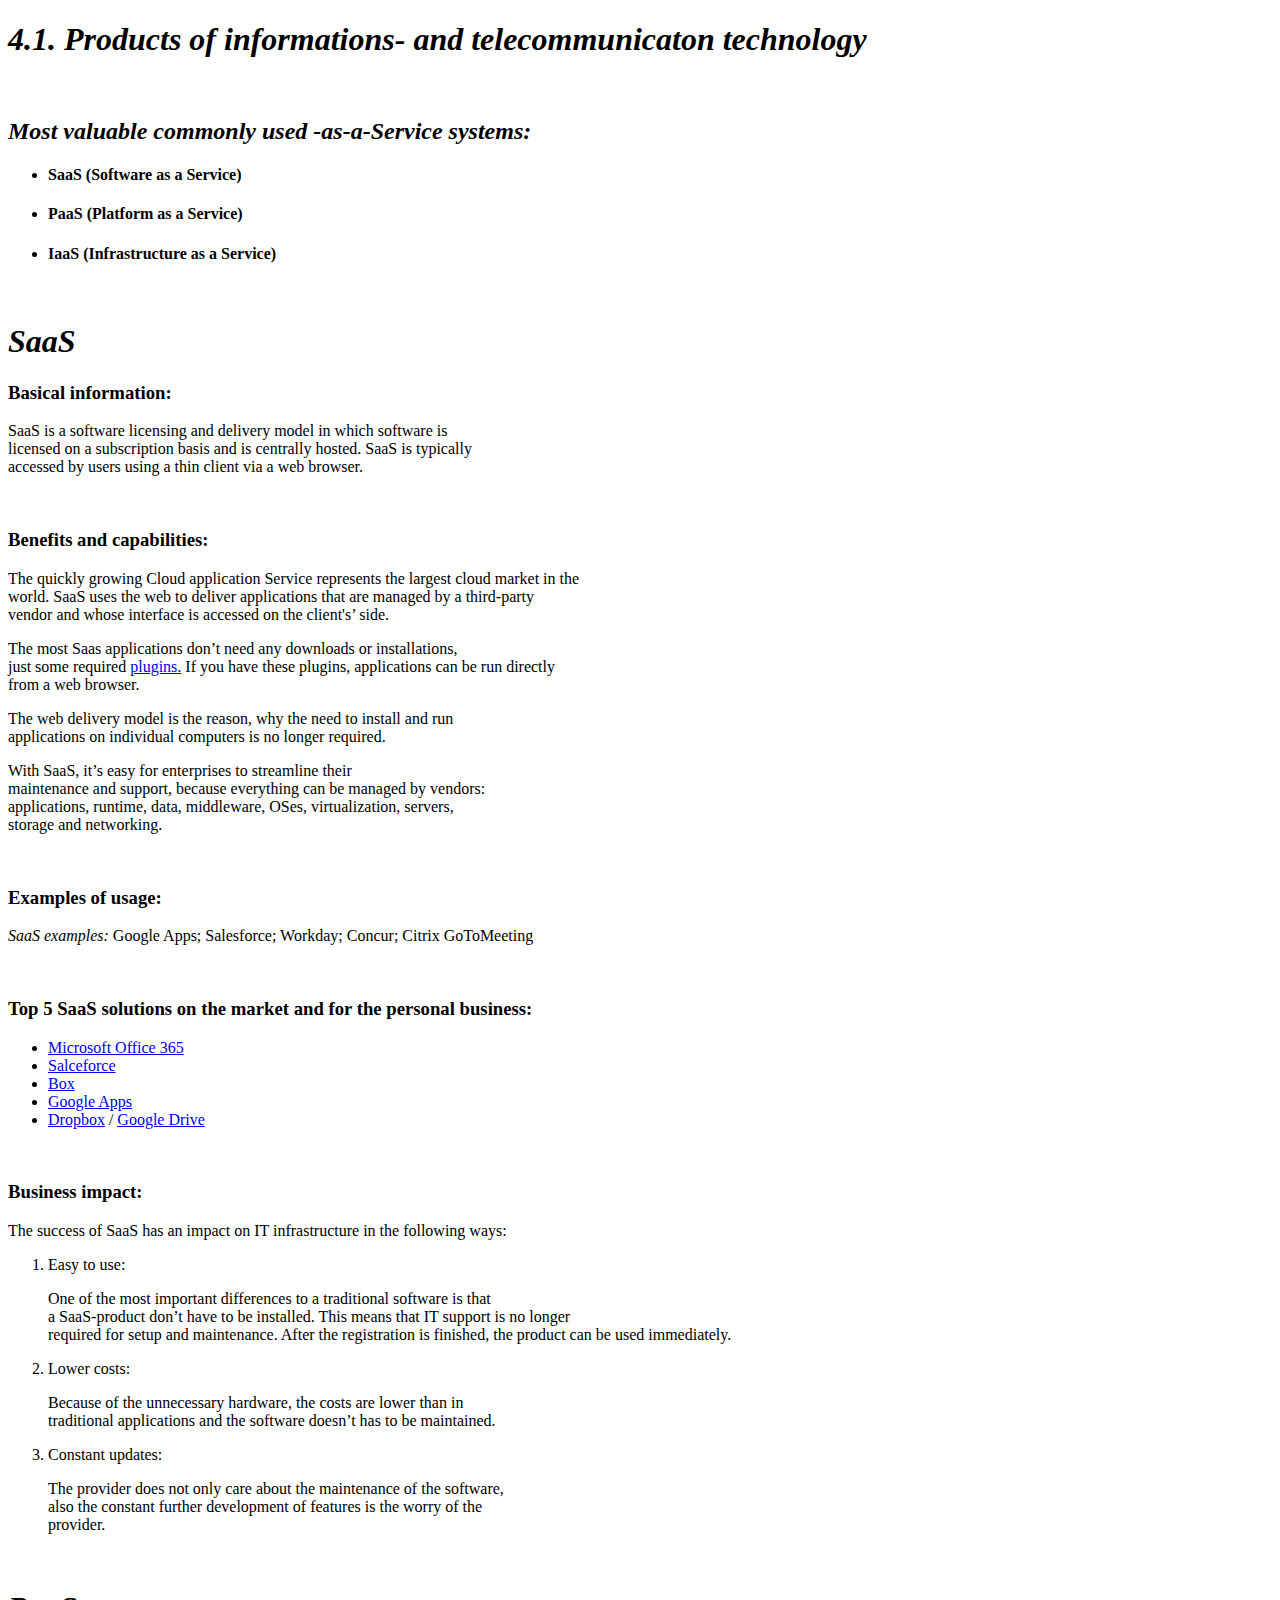
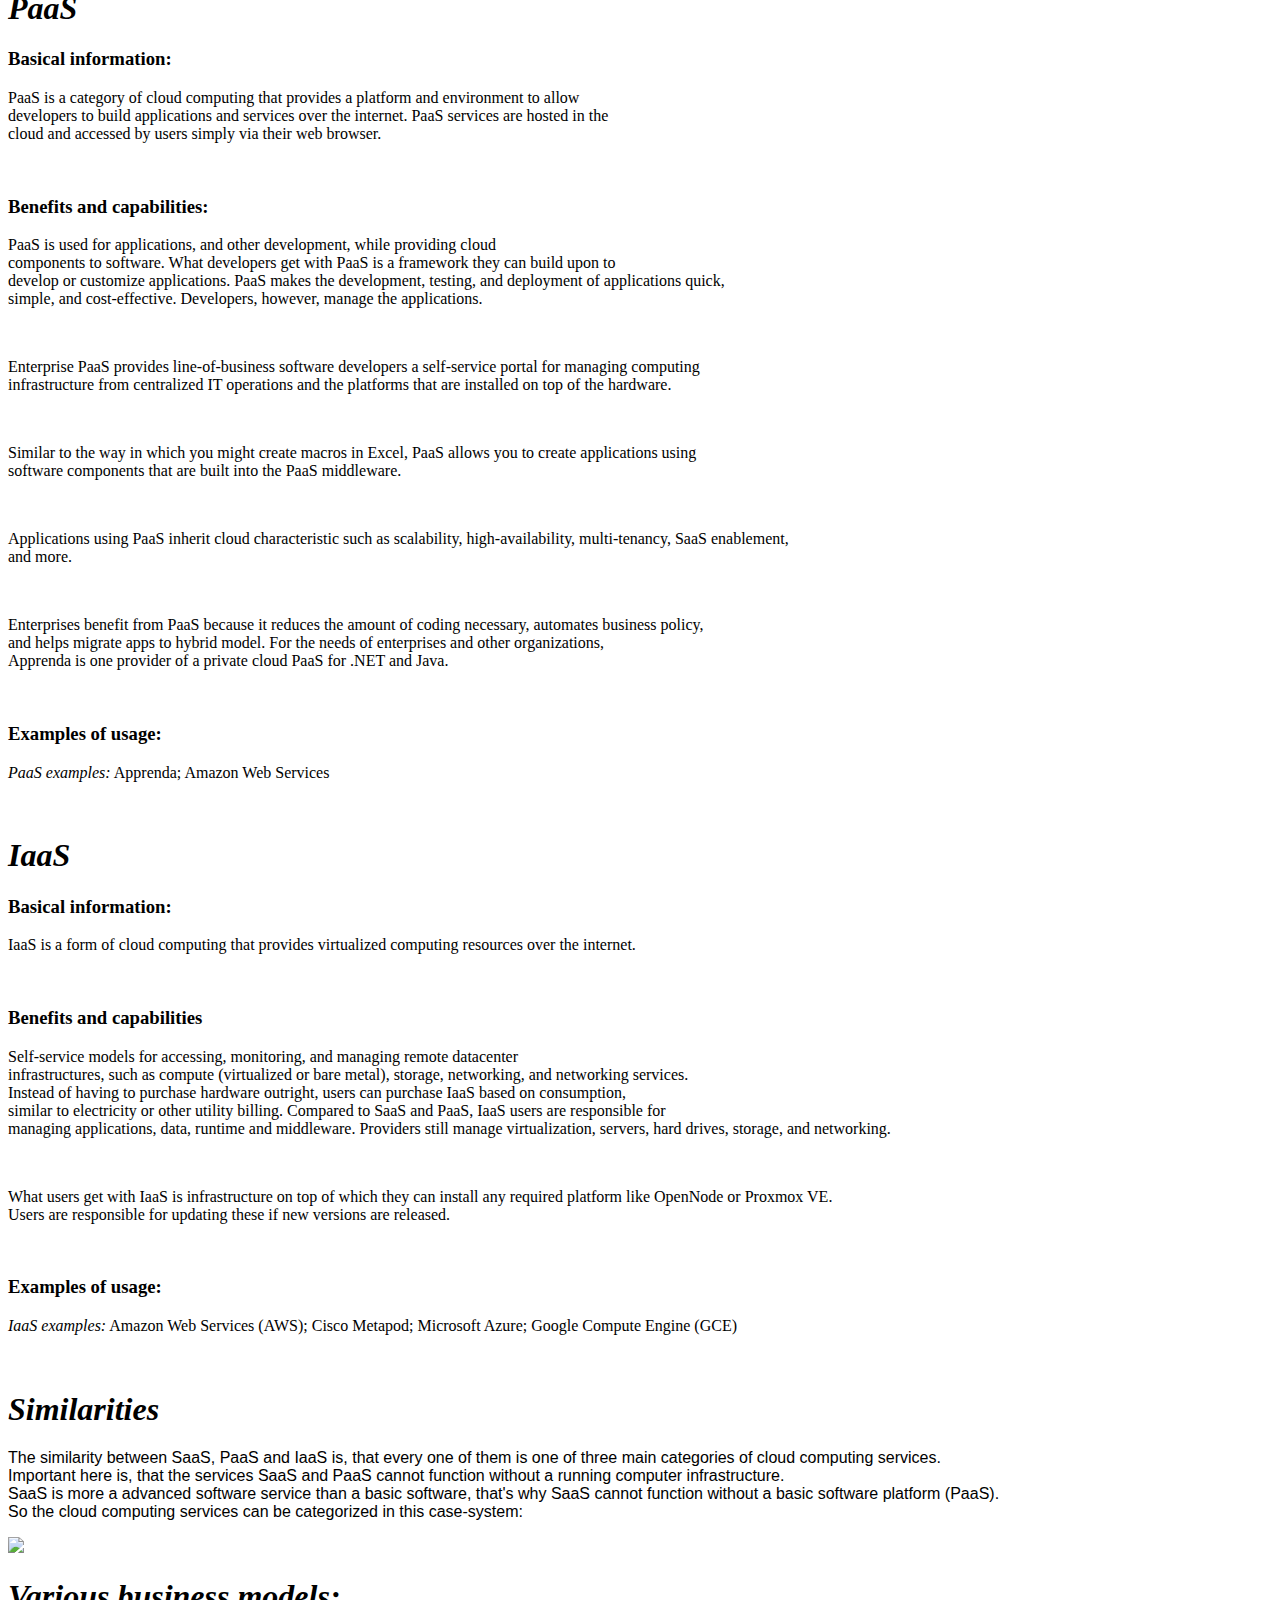
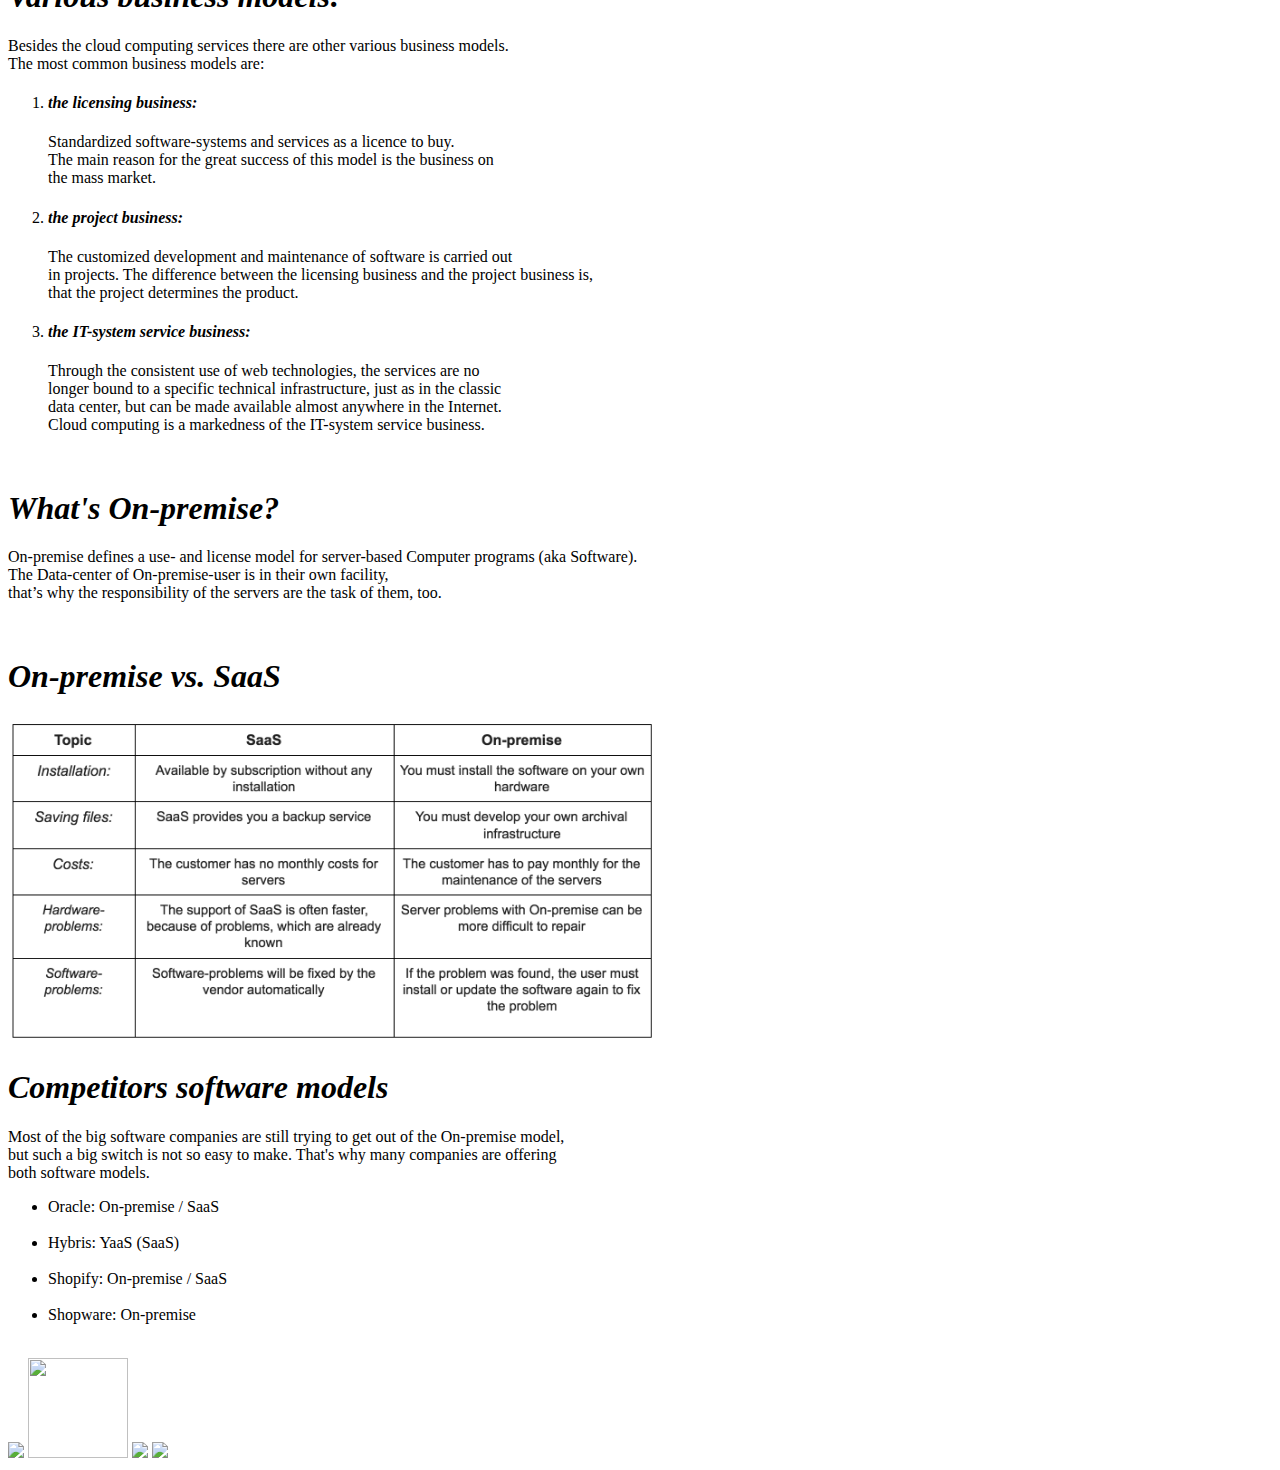
==== index.html @ 52d4cdb7 "fix url path" ====
<!DOCTYPE html>
<html>
<head>
  <title>PoITt</title>
</head>
<body>
  <i>
  <h1>4.1. Products of informations- and telecommunicaton technology</h1>
</i>
  <br>
  <i>
<h2>Most valuable commonly used -as-a-Service systems:</h2>
</i>
  <ul>
    <li>
      <h4>SaaS (Software as a Service)</h4>
    </li>
    <li>
      <h4>PaaS (Platform as a Service)</h4>
    </li>
    <li>
      <h4>IaaS (Infrastructure as a Service)</h4>
    </li>
  </ul>
  <br>
  <i>
    <h1>SaaS</h1>
  </i>
  <h3>Basical information:</h3>
  <p>
    SaaS is a software licensing and delivery model in which software is
    <br> licensed on a subscription basis and is centrally hosted. SaaS is typically
    <br> accessed by users using a thin client via a web browser.
  </p>
  <br>
  <h3>Benefits and capabilities:</h3>
  <p>The quickly growing Cloud application Service represents the largest cloud market in the
    <br> world. SaaS uses the web to deliver applications that are managed by a third-party
    <br> vendor and whose interface is accessed on the client's’ side.
  </p>
  <p>The most Saas applications don’t need any downloads or installations,
    <br> just some required
    <a href="https://codecanyon.net/tags/saas" target="_blank">plugins.</a> If you have these plugins, applications can be run directly
    <br> from a web browser.
    <br>
  </p>
  <p>The web delivery model is the reason, why the need to install and run
    <br> applications on individual computers is no longer required.
  </p>
  <p>With SaaS, it’s easy for enterprises to streamline their
    <br> maintenance and support, because everything can be managed by vendors:
    <br> applications, runtime, data, middleware, OSes, virtualization, servers,
    <br> storage and networking.
  </p>
  <br>
  <h3>Examples of usage:</h3>
  <p>
    <i>SaaS examples:</i> Google Apps; Salesforce; Workday; Concur; Citrix GoToMeeting
  </p>
  <br>
  <h3>Top 5 SaaS solutions on the market and for the personal business:</h3>
  <ul>
    <li>
      <a href="https://products.office.com/en-us/business/office-365-affiliate-program-buy-business-premium?irgwc=1&amp;clickid=VtD19bSMqVyxXkQx%3Ak27BUMmUkmzVuVrB1NCyQ0&amp;WT.mc_id=AID601174_AFF_27795_3327__190407" target="_blanc">Microsoft Office 365</a>
    </li>
    <li>
      <a href="https://www.salesforce.com/form/sem/sales_salesforce-b.jsp?gclid=Cj0KEQjwgJq-BRCFqcLW8_DU9agBEiQAz8Koh-Q355xET7tK0lw_9s1JDS_JWlYA6Y6AfY0wFV2fAu4aAvj-8P8HAQ&amp;d=70130000002E0YW&amp;nc=70130000002IBXi&amp;DCMP=KNC-Google&amp;pcrid=109670421899&amp;pdv=c&amp;s_kwcid=AL!46" target="_blanc">Salceforce</a>
    </li>
    <li>
      <a href="https://www.box.com/de-de/collaboration" target="_blanc">Box</a>
    </li>
    <li>
      <a href="https://gsuite.google.com/" target="_blanc">Google Apps</a>
    </li>
    <li>
      <a href="https://www.dropbox.com/tour/1" target="_blanc">Dropbox</a> / <a href="https://www.google.com/drive/" target="_blanc">Google Drive</a>
    </li>
  </ul>
  <br>
  <h3>Business impact:</h3>
  <p>The success of SaaS has an impact on IT infrastructure in the following ways:
  </p>
  <ol>
    <li>
      <p>Easy to use:</p>
      <p>
        One of the most important differences to a traditional software is that
        <br> a SaaS-product don’t have to be installed. This means that IT support is no longer
        <br> required for setup and maintenance. After the registration is finished, the product can be used immediately.
      </p>
    </li>
    <li>
      <p>Lower costs:</p>
      <p>
        Because of the unnecessary hardware, the costs are lower than in
        <br> traditional applications and the software doesn’t has to be maintained.
      </p>
    </li>
    <li>
      <p>Constant updates:</p>
      <p>
        The provider does not only care about the maintenance of the software,
        <br> also the constant further development of features is the worry of the
        <br> provider.
      </p>
    </li>
  </ol>
  <br>
  <i>
    <h1>PaaS</h1>
  </i>
  <h3>Basical information:</h3>
  <p>
    PaaS is a category of cloud computing that provides a platform and environment to allow
    <br> developers to build applications and services over the internet. PaaS services are hosted in the
    <br> cloud and accessed by users simply via their web browser.
  </p>
  <br>
  <h3>Benefits and capabilities:</h3>
  <p>
    PaaS is used for applications, and other development, while providing cloud
    <br> components to software. What developers get with PaaS is a framework they can build upon to
    <br> develop or customize applications. PaaS makes the development, testing, and deployment of applications quick,
    <br> simple, and cost-effective. Developers, however, manage the applications.
  </p>
  <br>
  <p>
    Enterprise PaaS provides line-of-business software developers a self-service portal for managing computing
    <br> infrastructure from centralized IT operations and the platforms that are installed on top of the hardware.
  </p>
  <br>
  <p>
    Similar to the way in which you might create macros in Excel, PaaS allows you to create applications using
    <br> software components that are built into the PaaS middleware.
  </p>
  <br>
  <p>
    Applications using PaaS inherit cloud characteristic such as scalability, high-availability, multi-tenancy, SaaS enablement,
    <br> and more.
  </p>
  <br>
  <p>
    Enterprises benefit from PaaS because it reduces the amount of coding necessary, automates business policy,
    <br> and helps migrate apps to hybrid model. For the needs of enterprises and other organizations,
    <br> Apprenda is one provider of a private cloud PaaS for .NET and Java.
  </p>
  <br>
  <h3>Examples of usage:</h3>
  <p>
    <i>PaaS examples:</i>
    Apprenda; Amazon Web Services
  </p>
  <br>
  <i>
    <h1>IaaS</h1>
  </i>
  <h3>Basical information:</h3>
  <p>
    IaaS is a form of cloud computing that provides virtualized computing resources over the internet.
  </p>
  <br>
  <h3>Benefits and capabilities</h3>
  <p>
    Self-service models for accessing, monitoring, and managing remote datacenter
    <br> infrastructures, such as compute (virtualized or bare metal), storage, networking, and networking services.
    <br> Instead of having to purchase hardware outright, users can purchase IaaS based on consumption,
    <br> similar to electricity or other utility billing. Compared to SaaS and PaaS, IaaS users are responsible for
    <br> managing applications, data, runtime and middleware. Providers still manage virtualization, servers, hard drives, storage, and networking.
  </p>
  <br>
  <p>
    What users get with IaaS is infrastructure on top of which they can install any required platform like OpenNode or Proxmox VE.
    <br> Users are responsible for updating these if new versions are released.
  </p>
  <br>
  <h3>Examples of usage:</h3>
  <p>
    <i>IaaS examples:</i>
    Amazon Web Services (AWS); Cisco Metapod; Microsoft Azure; Google Compute Engine (GCE)
  </p>
  <br>
  <i>
    <h1>Similarities</h1>
  </i>
  <p style="font-family: Arial, Verdana">
    The similarity between SaaS, PaaS and IaaS is, that every one of them is one of three main categories of cloud computing services.
    <br> Important here is, that the services SaaS and PaaS cannot function without a running computer infrastructure.
    <br> SaaS is more a advanced software service than a basic software, that's why SaaS cannot function without a basic software platform (PaaS).
    <br> So the cloud computing services can be categorized in this case-system:
  </p>
  <img src="https://upload.wikimedia.org/wikipedia/commons/9/92/XaaS.png" width="400">
  <br>
  <i>
    <h1>Various business models:</h1>
  </i>
  <p>
    Besides the cloud computing services there are other various business models.
    <br> The most common business models are:
  </p>
  <ol>
    <li>
      <i>
        <h4>the licensing business:</h4>
      </i>
      <p>
        Standardized software-systems and services as a licence to buy.
        <br> The main reason for the great success of this model is the business on
        <br> the mass market.
      </p>
    </li>
    <li>
      <i>
        <h4>the project business:</h4>
      </i>
      <p>
        The customized development and maintenance of software is carried out
        <br> in projects. The difference between the licensing business and the project business is,
        <br> that the project determines the product.
        <br>
      </p>
    </li>
    <li>
      <i>
        <h4>the IT-system service business:</h4>
      </i>
      <p>
        Through the consistent use of web technologies, the services are no
        <br> longer bound to a specific technical infrastructure, just as in the classic
        <br> data center, but can be made available almost anywhere in the Internet.
        <br> Cloud computing is a markedness of the IT-system service business.
      </p>
    </li>
  </ol>
    <br>
    <i>
      <h1>What's On-premise?</h1>
    </i>
    <p>
      On-premise defines a use- and license model for server-based Computer programs (aka Software).
      <br> The Data-center of On-premise-user is in their own facility,
      <br> that’s why the responsibility of the servers are the task of them, too.
    </p>
    <br>
    <i>
        <h1>On-premise vs. SaaS</h1>
      </i>
    <img src="Test.png" width="650">
    <br>
    <i>
        <h1>Competitors software models</h1>
        </i>
    <p>Most of the big software companies are still trying to get out of the On-premise model,
      <br> but such a big switch is not so easy to make. That's why many companies are offering
      <br> both software models.
    </p>
    <ul>
      <li>Oracle: On-premise / SaaS</li>
      <br>
      <li>Hybris: YaaS (SaaS)</li>
      <br>
      <li>Shopify: On-premise / SaaS</li>
      <br>
      <li>Shopware: On-premise</li>
    </ul>
    <br>
    <img src="https://pbs.twimg.com/profile_images/800840075311333376/515GX-Cc.jpg" width="100">
    <img src="https://www.williamscommerce.com/wp-content/uploads/2015/04/hybris_logo_blog_image.png" width="100" height="100">
    <img src="https://www.shopify.com/content-marketing-assets/global/share-image-generic-d2563f395d49fb044880feba53ab22b1a7d01fe62c7943a397e58f69f60fa206.png" width="100">
    <img src="https://de.shopware.com/media/image/11/f1/8f/shopware_logo_white_on_blue569dfcd85d7a6.png" width="100">
  </ol>
</body>
</html>
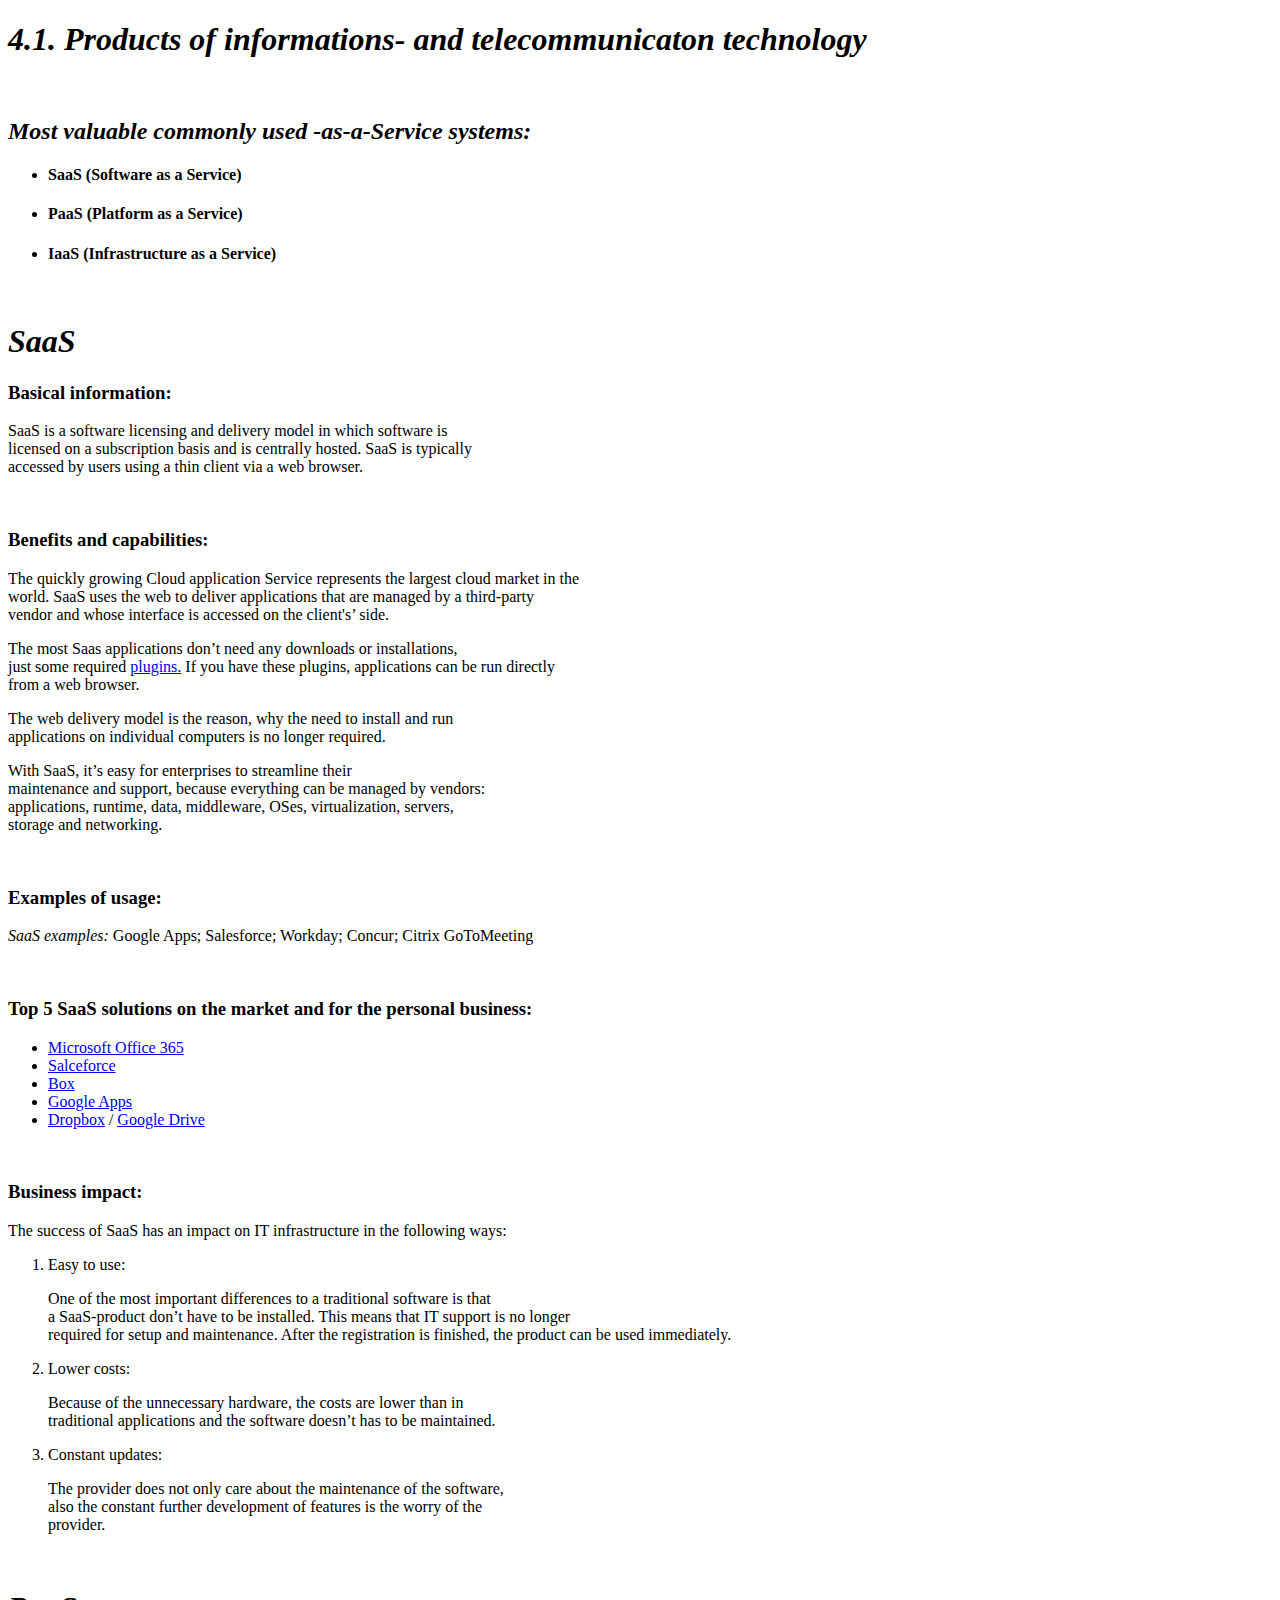
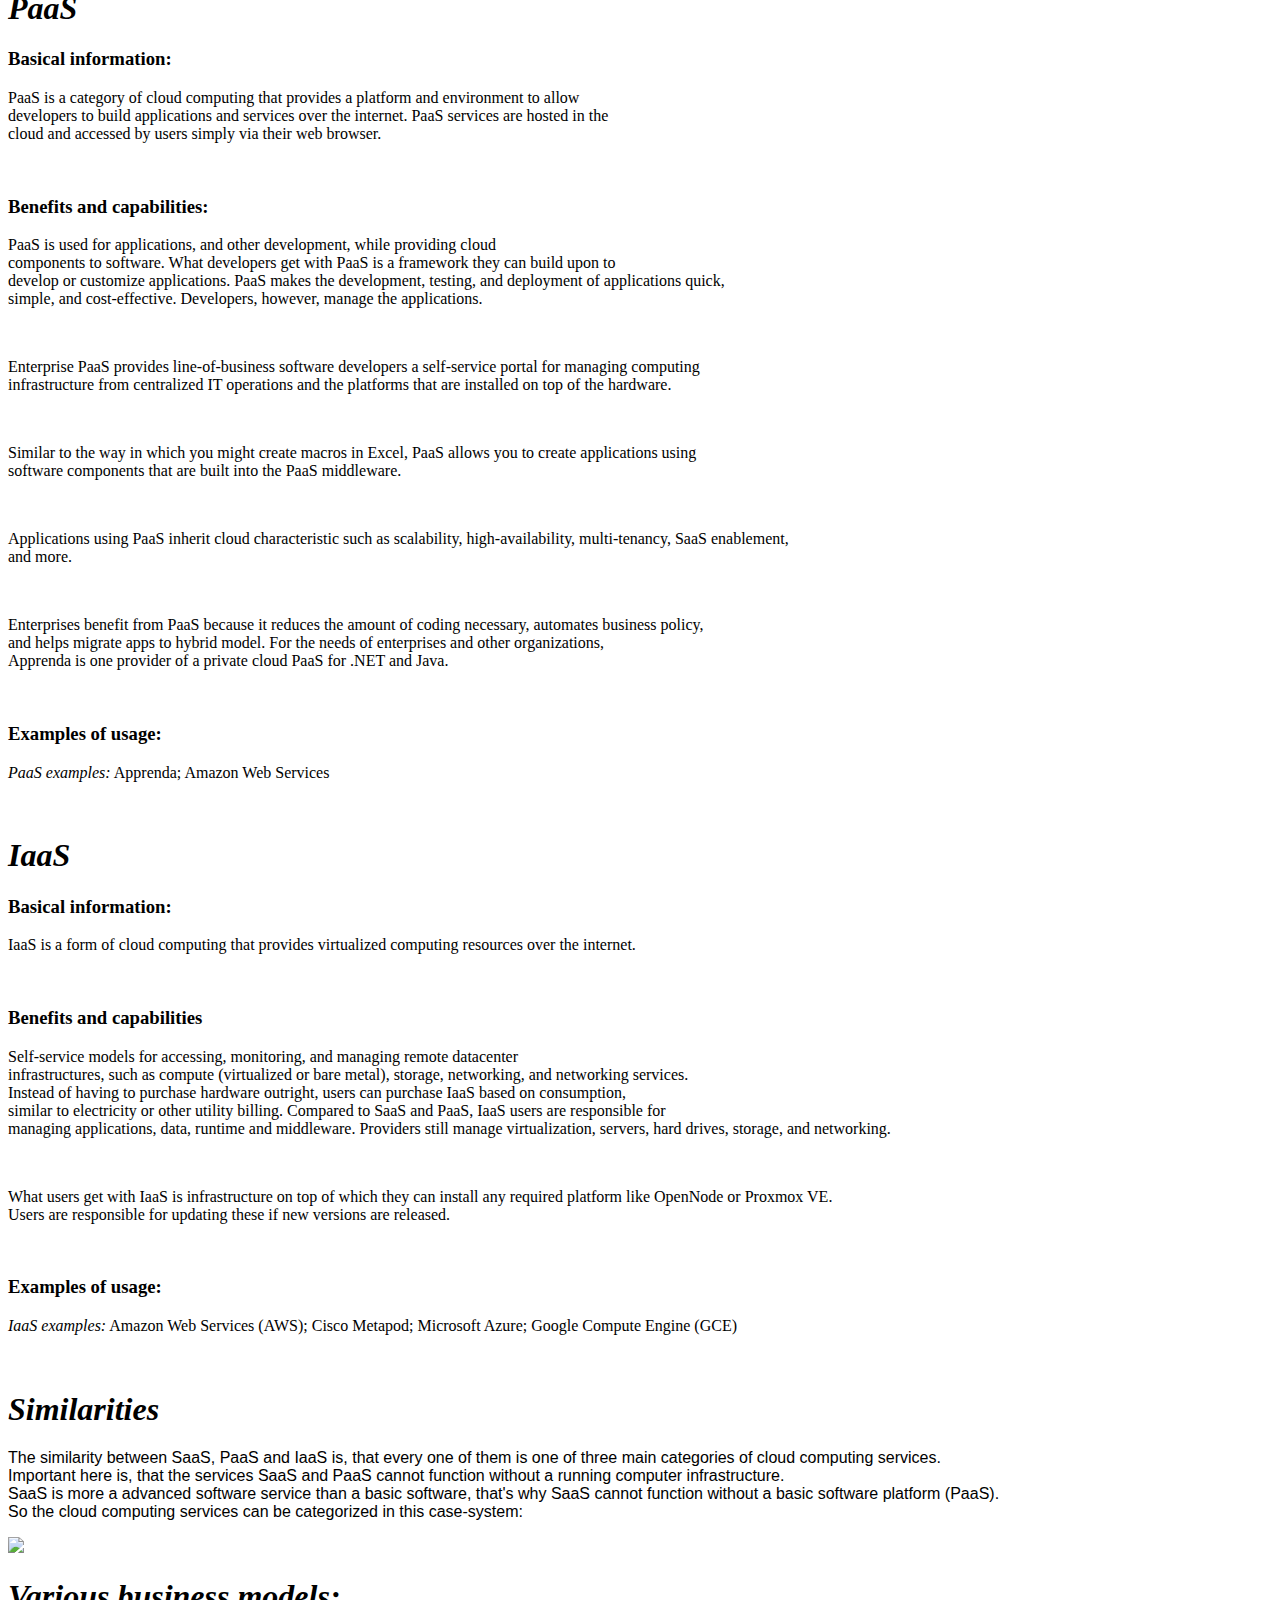
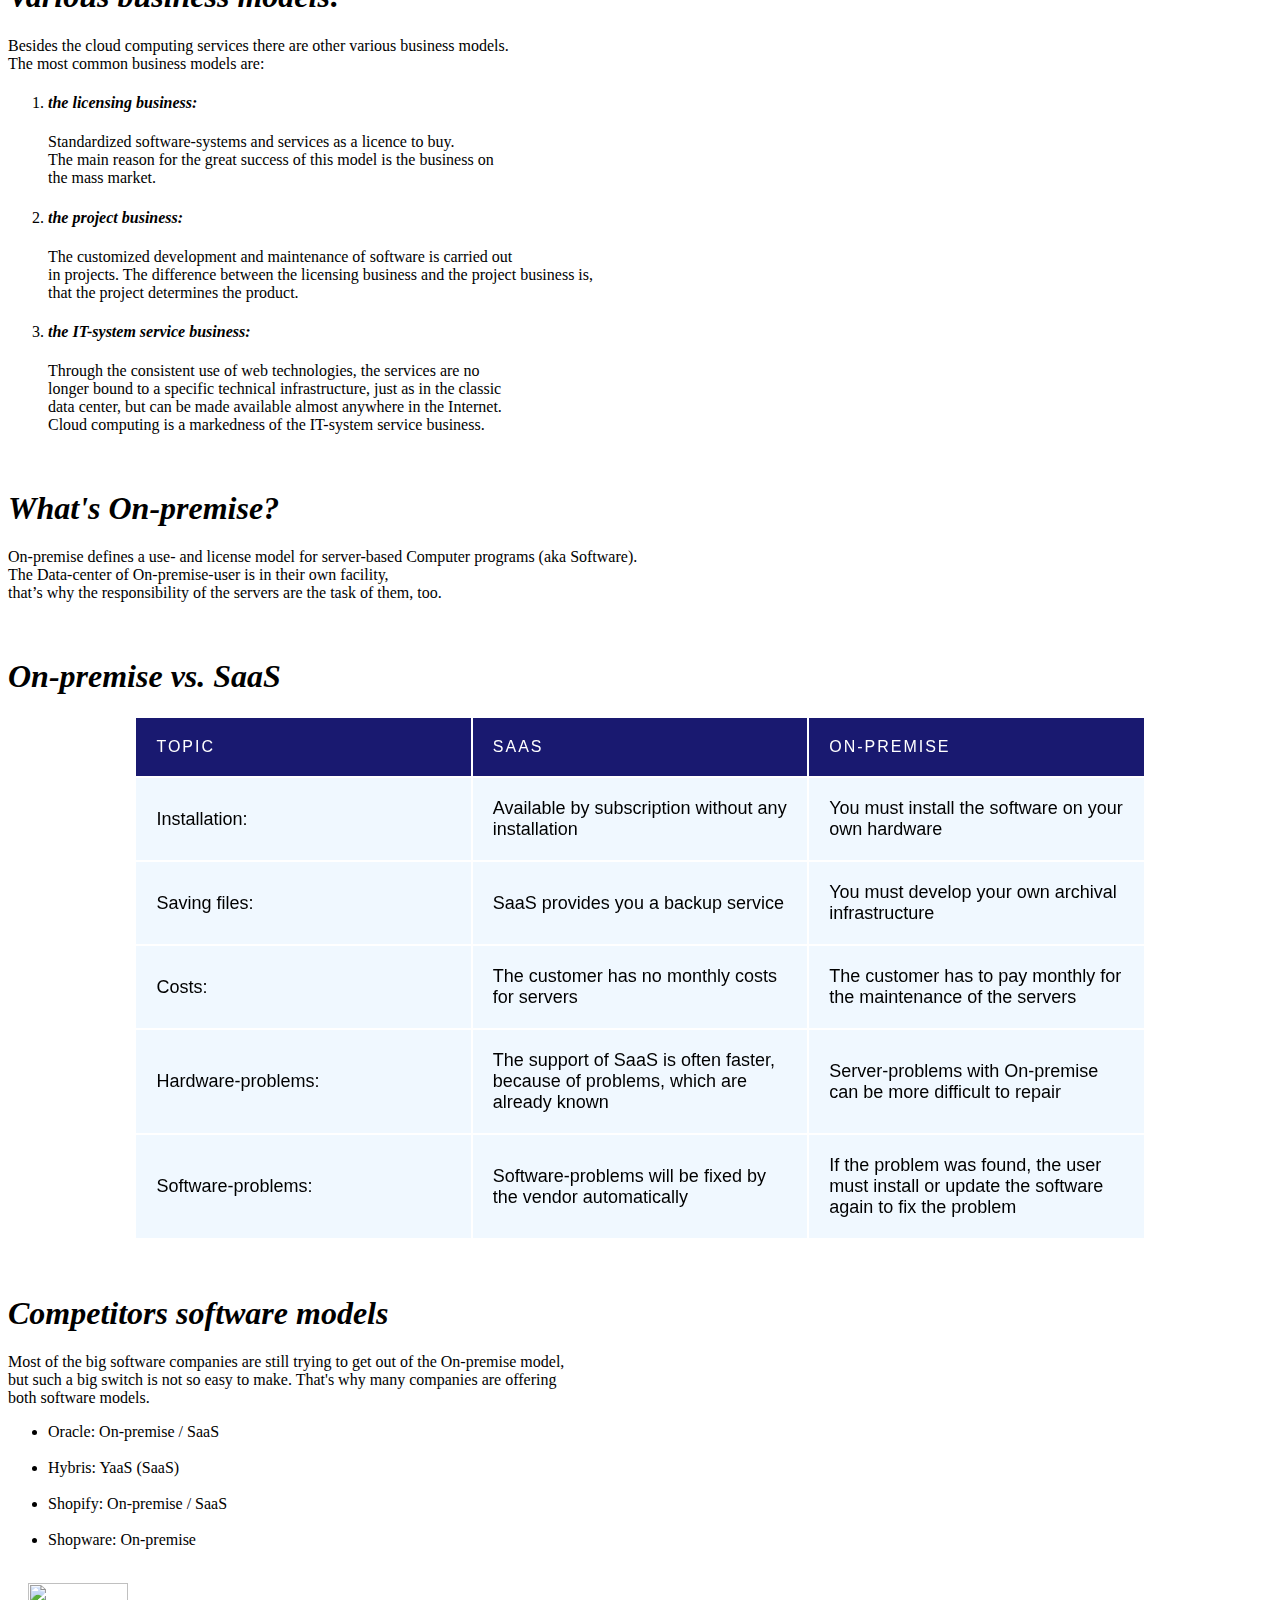
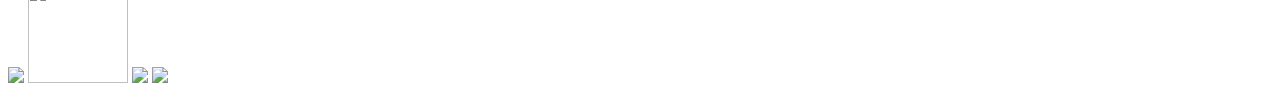
==== commit 406c5786: "replace img by a table" ====
--- a/index.html
+++ b/index.html
@@ -2,6 +2,7 @@
 <html>
 <head>
   <title>PoITt</title>
+  <link href="Tabelle.css" rel="stylesheet">
 </head>
 <body>
   <i>
@@ -9,19 +10,19 @@
 </i>
   <br>
   <i>
-<h2>Most valuable commonly used -as-a-Service systems:</h2>
-</i>
-  <ul>
-    <li>
-      <h4>SaaS (Software as a Service)</h4>
-    </li>
-    <li>
-      <h4>PaaS (Platform as a Service)</h4>
-    </li>
-    <li>
-      <h4>IaaS (Infrastructure as a Service)</h4>
-    </li>
-  </ul>
+    <h2>Most valuable commonly used -as-a-Service systems:</h2>
+  </i>
+    <ul>
+      <li>
+        <h4>SaaS (Software as a Service)</h4>
+      </li>
+      <li>
+        <h4>PaaS (Platform as a Service)</h4>
+      </li>
+      <li>
+        <h4>IaaS (Infrastructure as a Service)</h4>
+      </li>
+    </ul>
   <br>
   <i>
     <h1>SaaS</h1>
@@ -243,8 +244,43 @@
     <br>
     <i>
         <h1>On-premise vs. SaaS</h1>
-      </i>
-    <img src="Test.png" width="650">
+    </i>
+    <table>
+      <thead>
+        <tr>
+          <th>Topic</th>
+          <th>SaaS</th>
+          <th>On-premise</th>
+        </tr>
+      </thead>
+      <tbody>
+        <tr>
+          <td>Installation:</td>
+          <td>Available by subscription without any installation</td>
+          <td>You must install the software on your own hardware</td>
+        </tr>
+        <tr>
+          <td>Saving files:</td>
+          <td>SaaS provides you a backup service</td>
+          <td>You must develop your own archival infrastructure</td>
+        </tr>
+        <tr>
+          <td>Costs:</td>
+          <td>The customer has no monthly costs for servers</td>
+          <td>The customer has to pay monthly for the maintenance of the servers</td>
+        </tr>
+        <tr>
+          <td>Hardware-problems:</td>
+          <td>The support of SaaS is often faster, because of problems, which are already known</td>
+          <td>Server-problems with On-premise can be more difficult to repair</td>
+        </tr>
+        <tr>
+          <td>Software-problems:</td>
+          <td>Software-problems will be fixed by the vendor automatically</td>
+          <td>If the problem was found, the user must install or update the software again to fix the problem</td>
+        </tr>
+      </tbody>
+    </table>
     <br>
     <i>
         <h1>Competitors software models</h1>
--- a/Tabelle.css
+++ b/Tabelle.css
@@ -0,0 +1,33 @@
+table {
+  height: 40%;
+  left: 10%;
+  margin: 15px auto;
+  overflow-y: scroll;
+  position: sticky;
+  width: 80%;
+}
+
+thead th {
+  background: #191970;
+  color: #FFF;
+  font-family: 'Lato', sans-serif;
+  font-size: 16px;
+  font-weight: 100;
+  letter-spacing: 2px;
+  text-transform: uppercase;
+}
+
+tr {
+  background: #F0F8FF;
+  border-bottom: 1px solid #FFF;
+  margin-bottom: 5px;
+}
+
+th, td {
+  font-family: 'Lato', sans-serif;
+  font-size: 18px;
+  font-weight: 400;
+  padding: 20px;
+  text-align: left;
+  width: 33.3333%;
+}
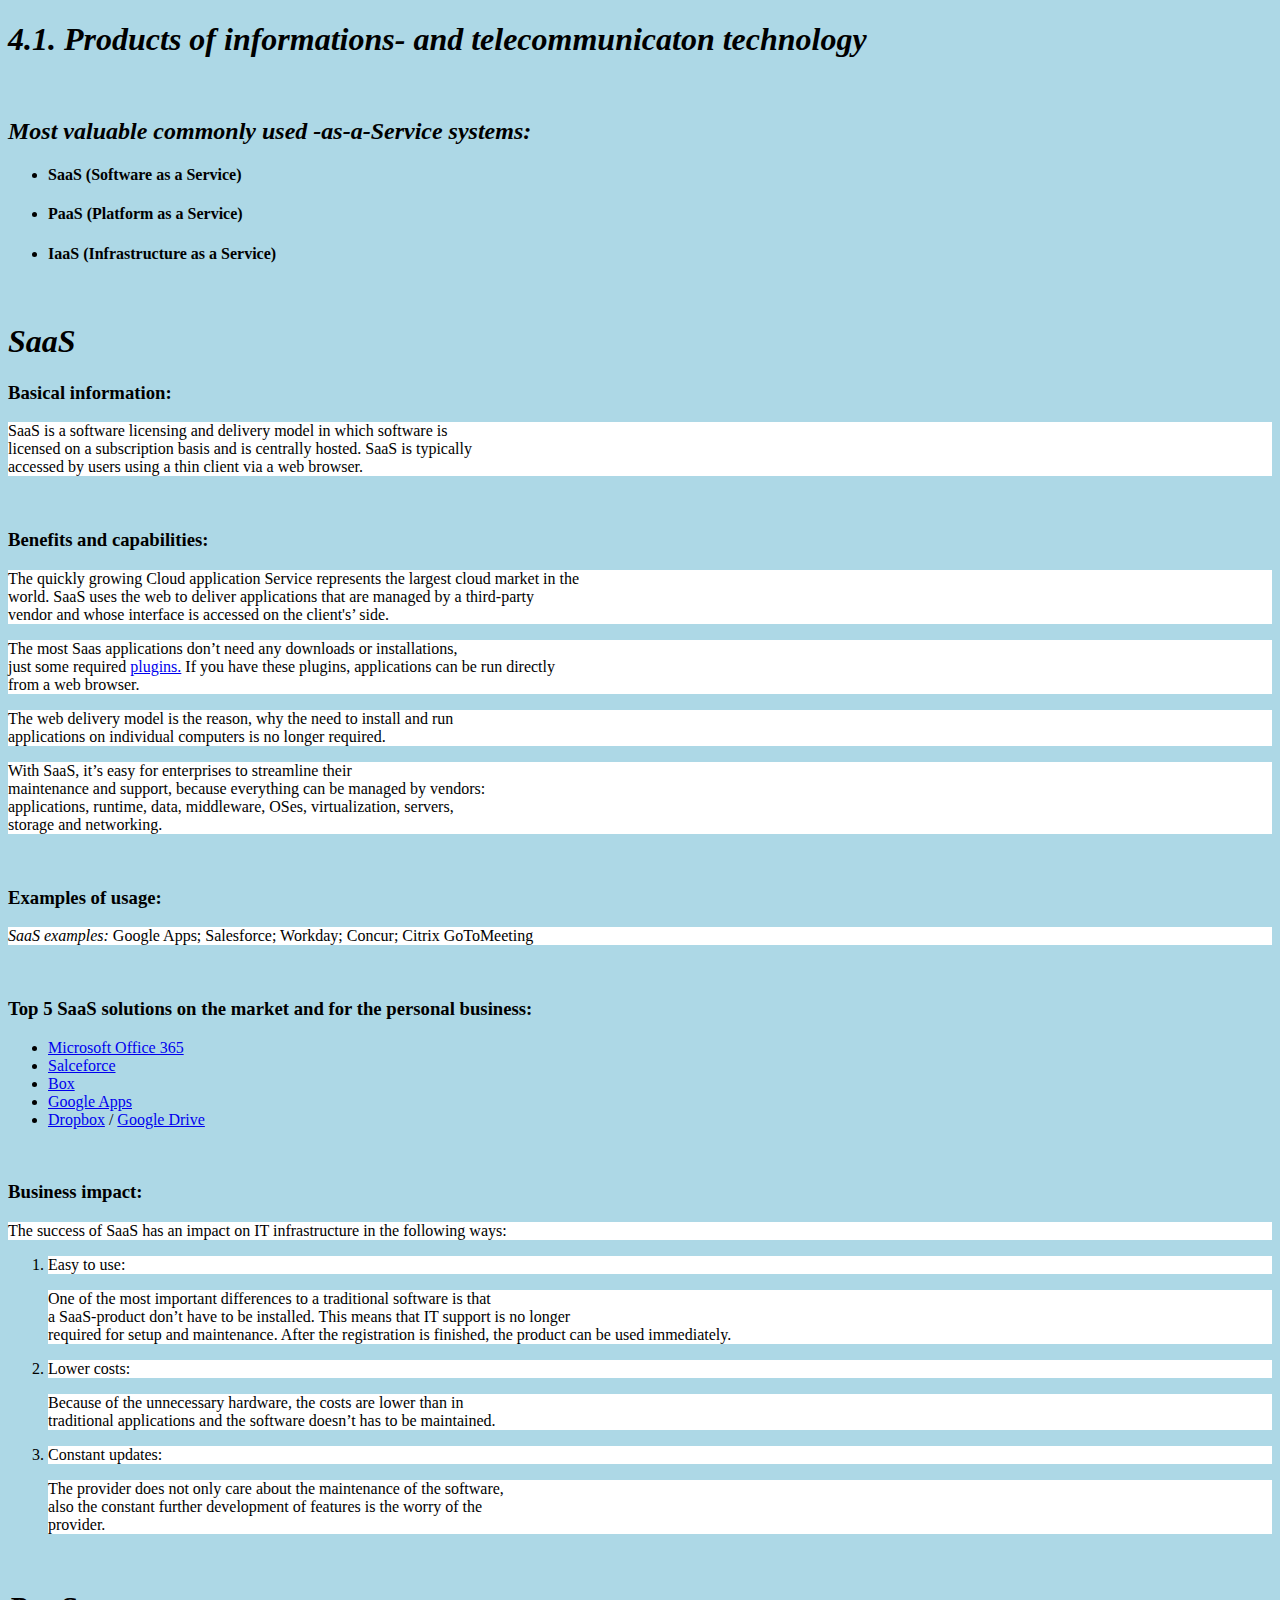
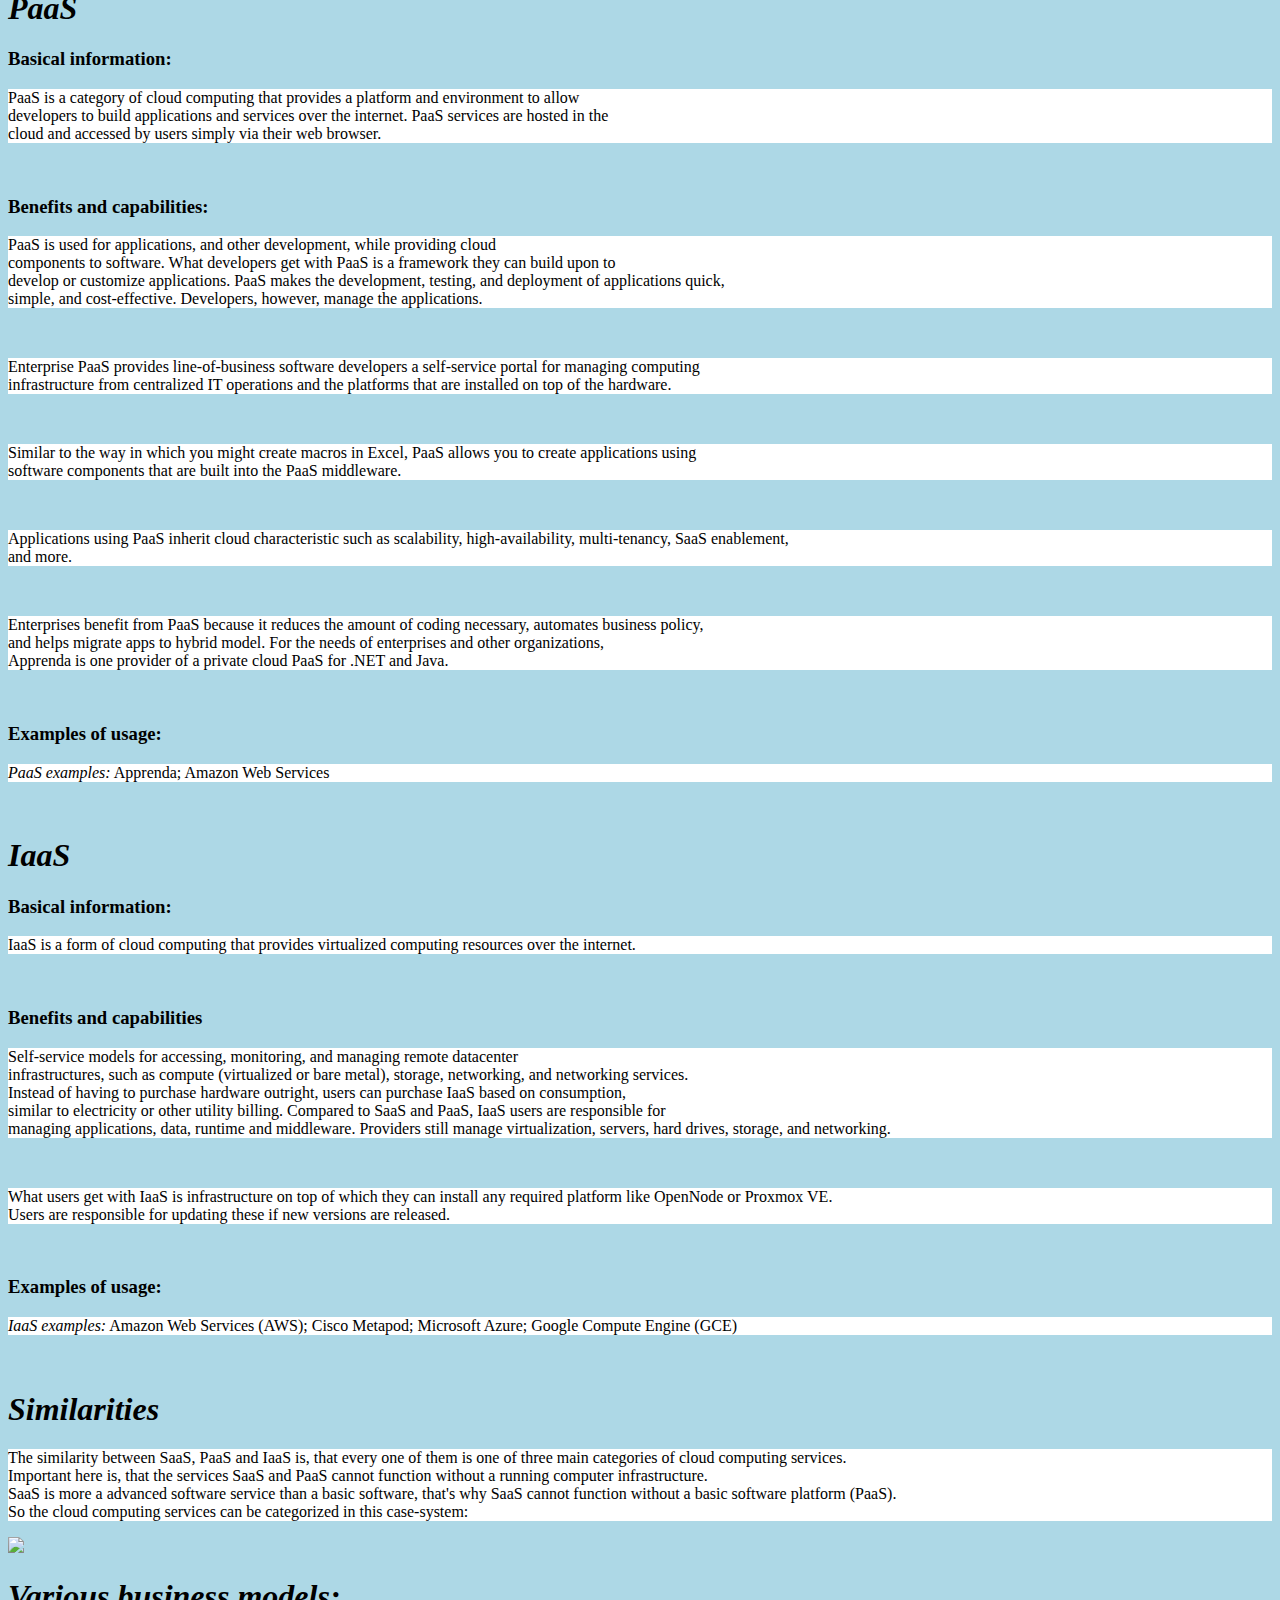
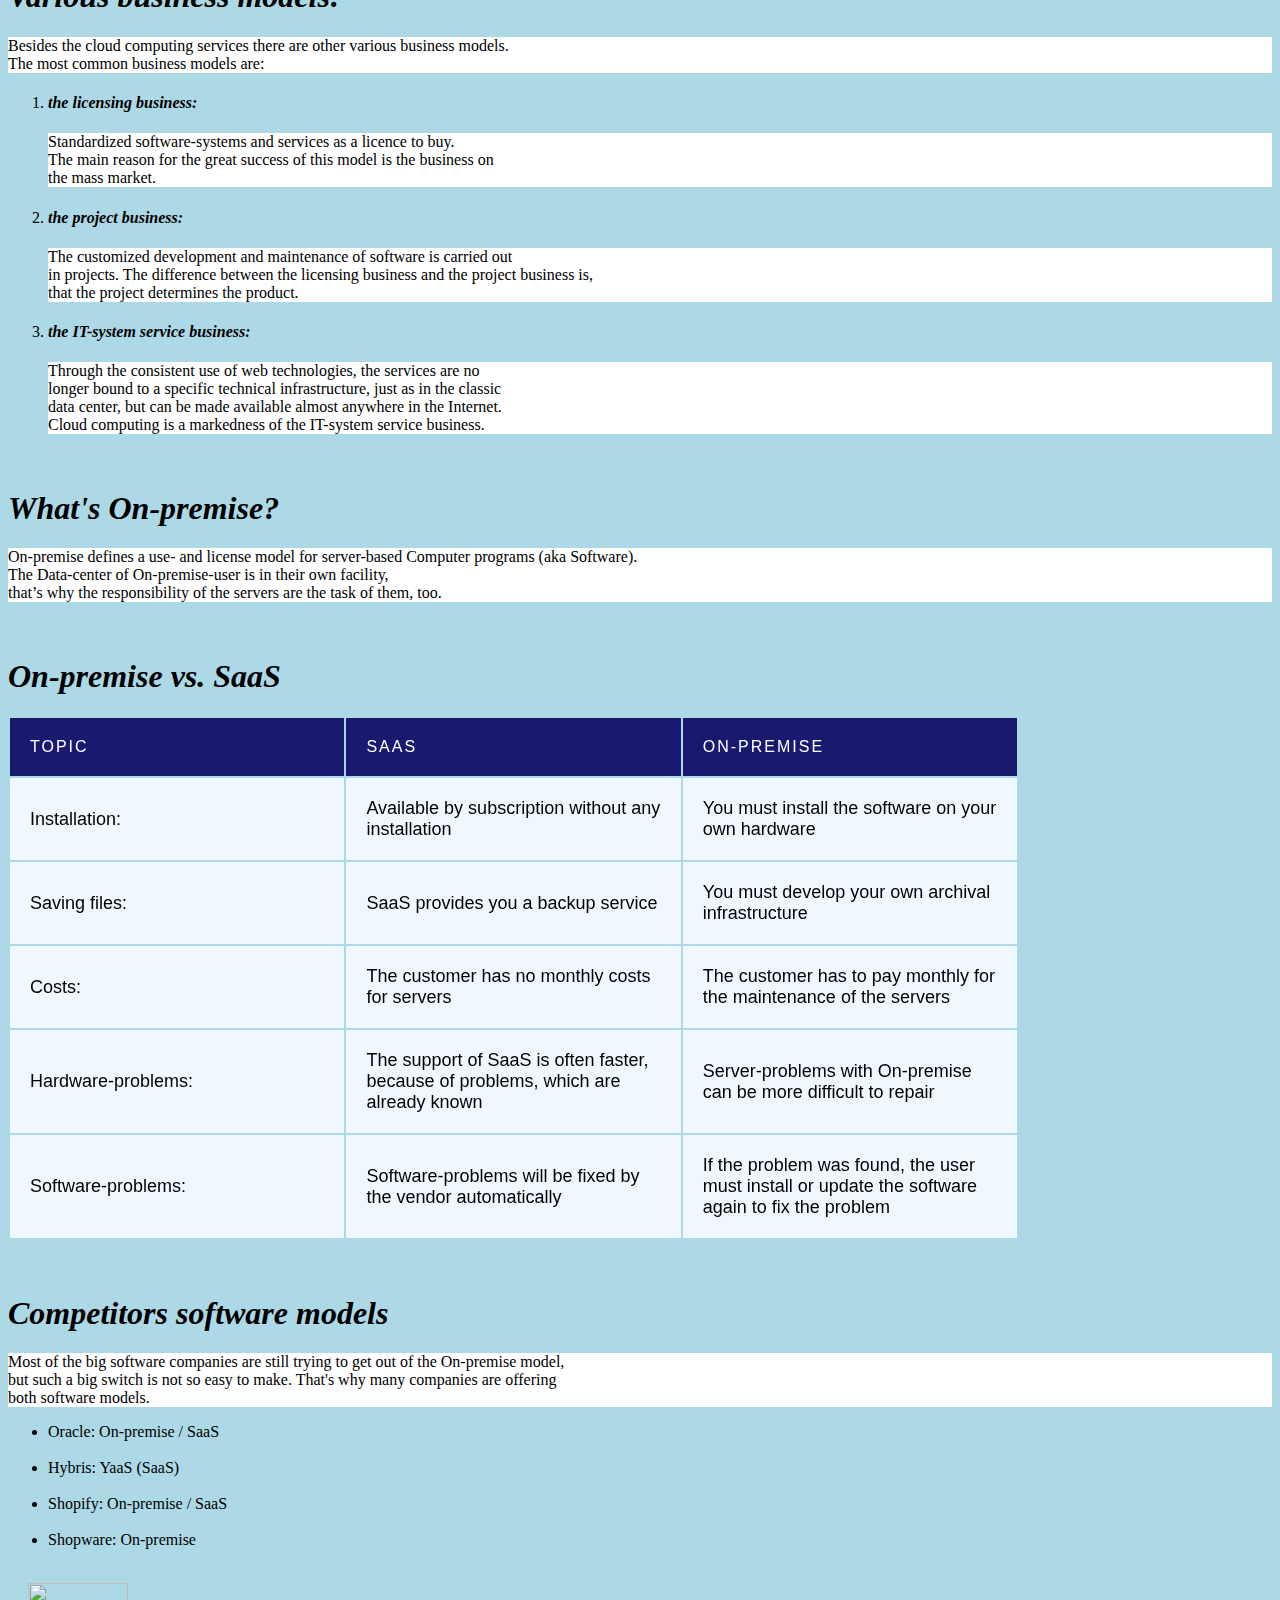
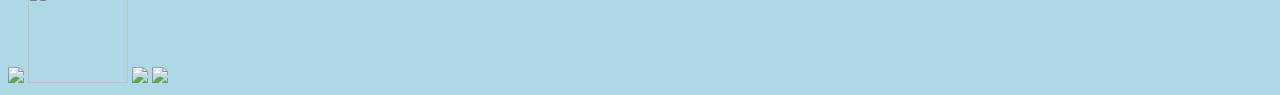
==== commit a1aef9cc: "Update index.html" ====
--- a/index.html
+++ b/index.html
@@ -5,6 +5,15 @@
   <link href="Tabelle.css" rel="stylesheet">
 </head>
 <body>
+<style>
+  body {
+    background: #ADD8E6;
+  }
+  
+  p {
+    background: #FFF;
+  }
+</style>
   <i>
   <h1>4.1. Products of informations- and telecommunicaton technology</h1>
 </i>
@@ -183,7 +192,7 @@
   <i>
     <h1>Similarities</h1>
   </i>
-  <p style="font-family: Arial, Verdana">
+  <p>
     The similarity between SaaS, PaaS and IaaS is, that every one of them is one of three main categories of cloud computing services.
     <br> Important here is, that the services SaaS and PaaS cannot function without a running computer infrastructure.
     <br> SaaS is more a advanced software service than a basic software, that's why SaaS cannot function without a basic software platform (PaaS).
--- a/Tabelle.css
+++ b/Tabelle.css
@@ -1,6 +1,6 @@
 table {
   height: 40%;
-  left: 10%;
+  right: 40%;
   margin: 15px auto;
   overflow-y: scroll;
   position: sticky;
